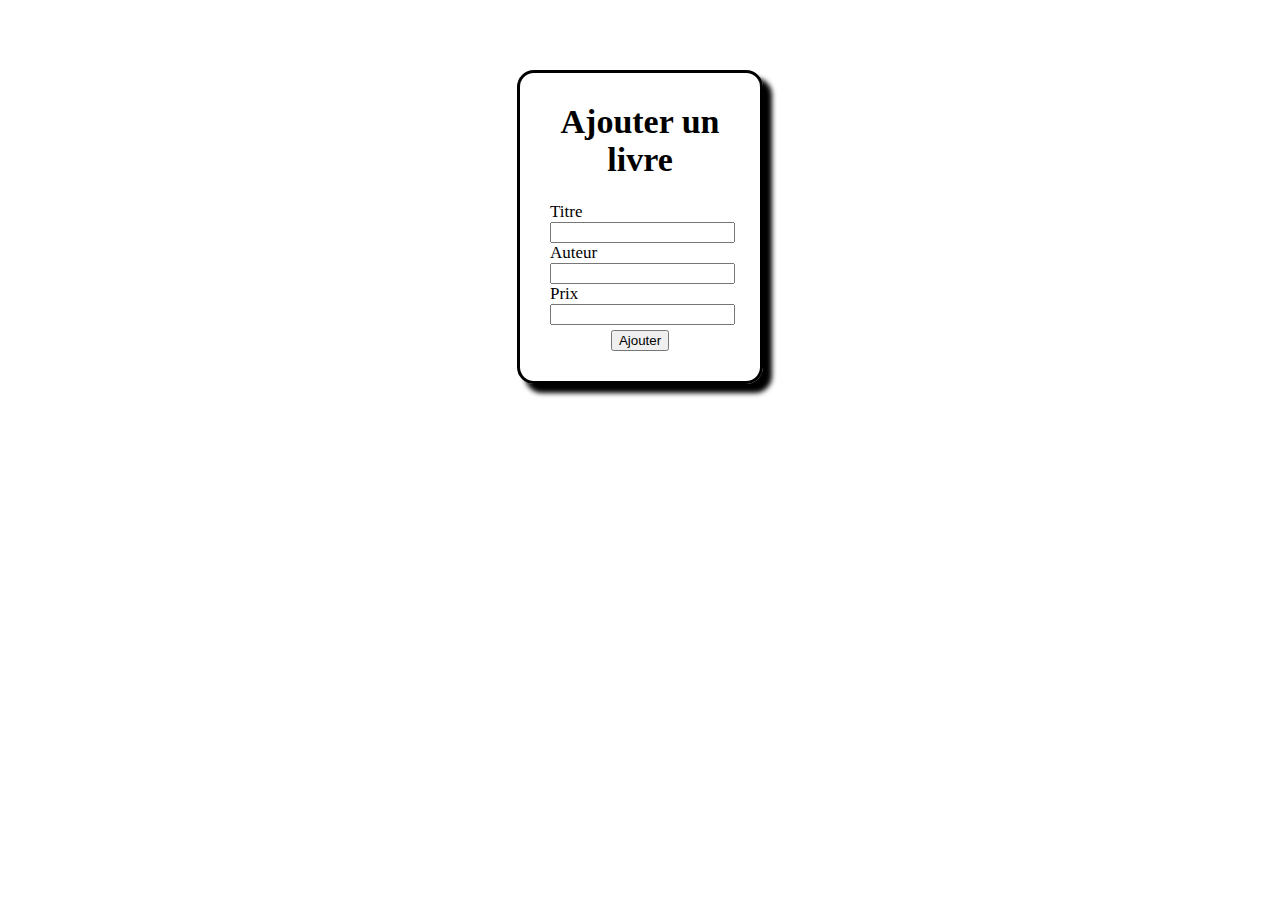
==== html/ajouterUnLivre.html @ fe806bbe "Merge pull request #4 from istik/test_php" ====
<!doctype html>
<html lang="fr">
<head>
    <meta charset="utf-8">
    <title>Ajouter un livre</title>
    <link rel="stylesheet" href="../css/stylesheet.css">
    <script src="script.js"></script>
</head>
<body>
<div id="addbook" class="centreOmbre petitFormulaire">
    <h1>Ajouter un livre</h1>
    <form action="../php/addBook.php" method="post">
        <label>Titre</label><input name="titre"/><br>
        <label>Auteur</label><input name="auteur"/><br>
        <label>Prix</label><input name="prix"/><br>
        <button id="submit" type="submit">Ajouter</button>
    </form>
</div>
</body>
</html>
---- css/stylesheet.css ----
div.centreOmbre {
	border: solid;
 	border-radius: 1em;
	box-shadow: black 0.5em 0.5em 0.3em;
	margin: auto;
	padding: 30px;
	margin-top: 70px;
	font-size: 17px;
}
.centreOmbre h1 {
	text-align: center;
	margin-top: 0px;
}

.centreOmbre h2 {
	text-align: right;
	margin-right: 130px;
}

div.petitFormulaire {
	width: 180px;
}

div.grandTableau {
	margin: 70px;
}

#submit {
	display: block;
	margin: auto;
	margin-top: 5px;
}

.centreOmbre table {
	margin: auto;
	border-collapse: collapse;
	width: 80%;
}
.centreOmbre th, tr, td {
	border: solid 1px grey;
	margin: auto;
}
.centreOmbre tr:nth-child(even) {
	background-color: #DDD;
}
.centreOmbre tr:nth-child(odd) {
	background-color: #AAA;
}

.centreOmbre tr.ligne:hover {
	background-color: #FFF;
}

.quantiteLivre {
	width: 100px;
}
table input {
	border: 0px;
	width: 100%;
	height: 100%;
}
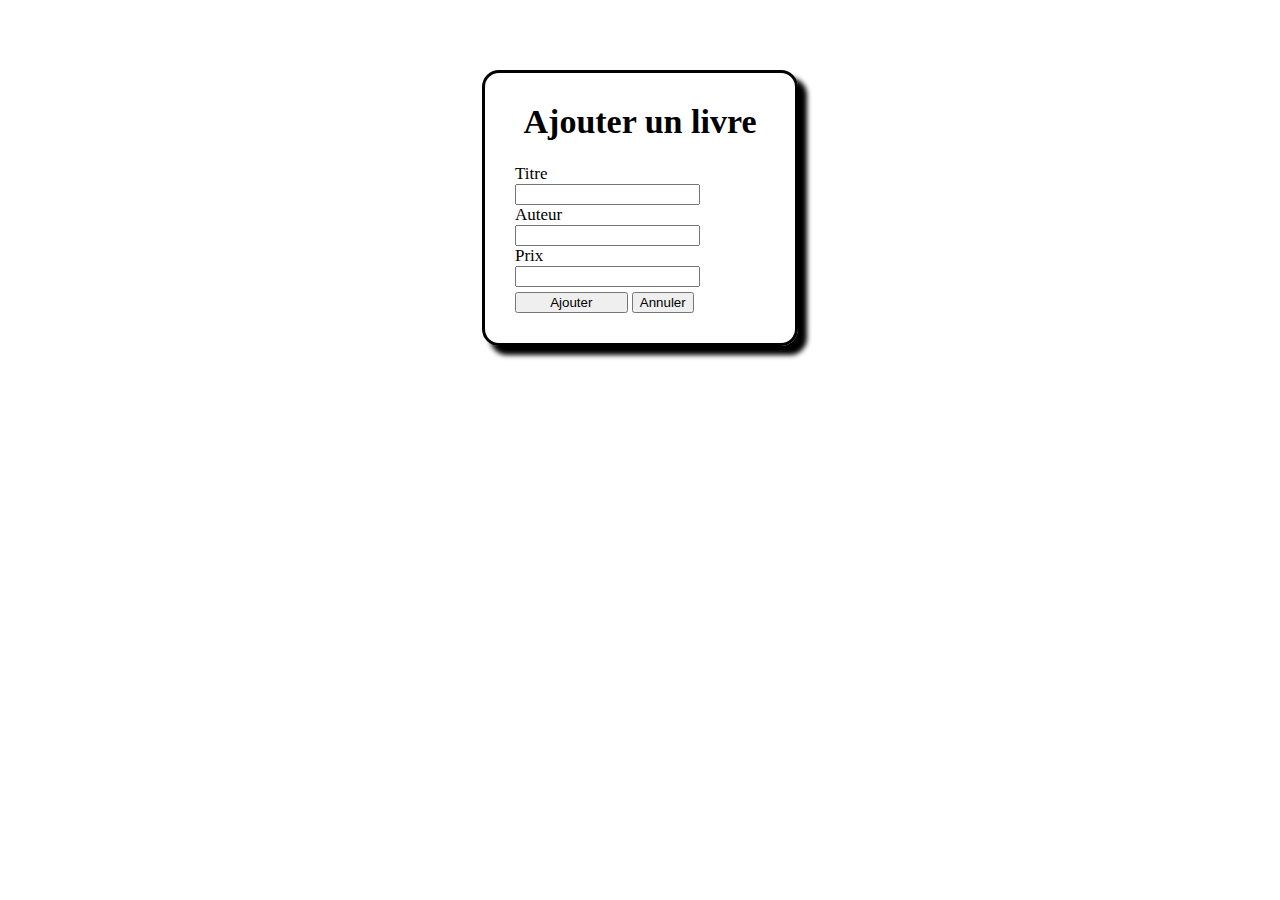
==== commit f8e6474f: "fin de seance" ====
--- a/html/ajouterUnLivre.html
+++ b/html/ajouterUnLivre.html
@@ -10,11 +10,12 @@
 <div id="addbook" class="centreOmbre petitFormulaire">
     <h1>Ajouter un livre</h1>
     <form action="../php/addBook.php" method="post">
-        <label>Titre</label><input name="titre"/><br>
-        <label>Auteur</label><input name="auteur"/><br>
-        <label>Prix</label><input name="prix"/><br>
+        <label>Titre</label><br/><input name="titre"/><br/>
+        <label>Auteur</label><br/><input name="auteur"/><br/>
+        <label>Prix</label><br/><input name="prix"/><br/>
         <button id="submit" type="submit">Ajouter</button>
+        <input type="button" value="Annuler" onclick="location.href='../php/listeDeLivre.php'" />
     </form>
 </div>
 </body>
-</html>+</html>
--- a/css/stylesheet.css
+++ b/css/stylesheet.css
@@ -13,12 +13,15 @@
 }
 
 .centreOmbre h2 {
-	text-align: right;
-	margin-right: 130px;
+	text-align: center;
+}
+
+h2.red {
+	color: red;
 }
 
 div.petitFormulaire {
-	width: 180px;
+	width: 250px;
 }
 
 div.grandTableau {
@@ -26,7 +29,13 @@
 }
 
 #submit {
-	display: block;
+	display: inline-block;
+	width: 45%;	
+	margin: auto;
+	margin-top: 5px;
+}
+#submit2 {
+	display: block;	
 	margin: auto;
 	margin-top: 5px;
 }
@@ -58,4 +67,4 @@
 	border: 0px;
 	width: 100%;
 	height: 100%;
-}+}
